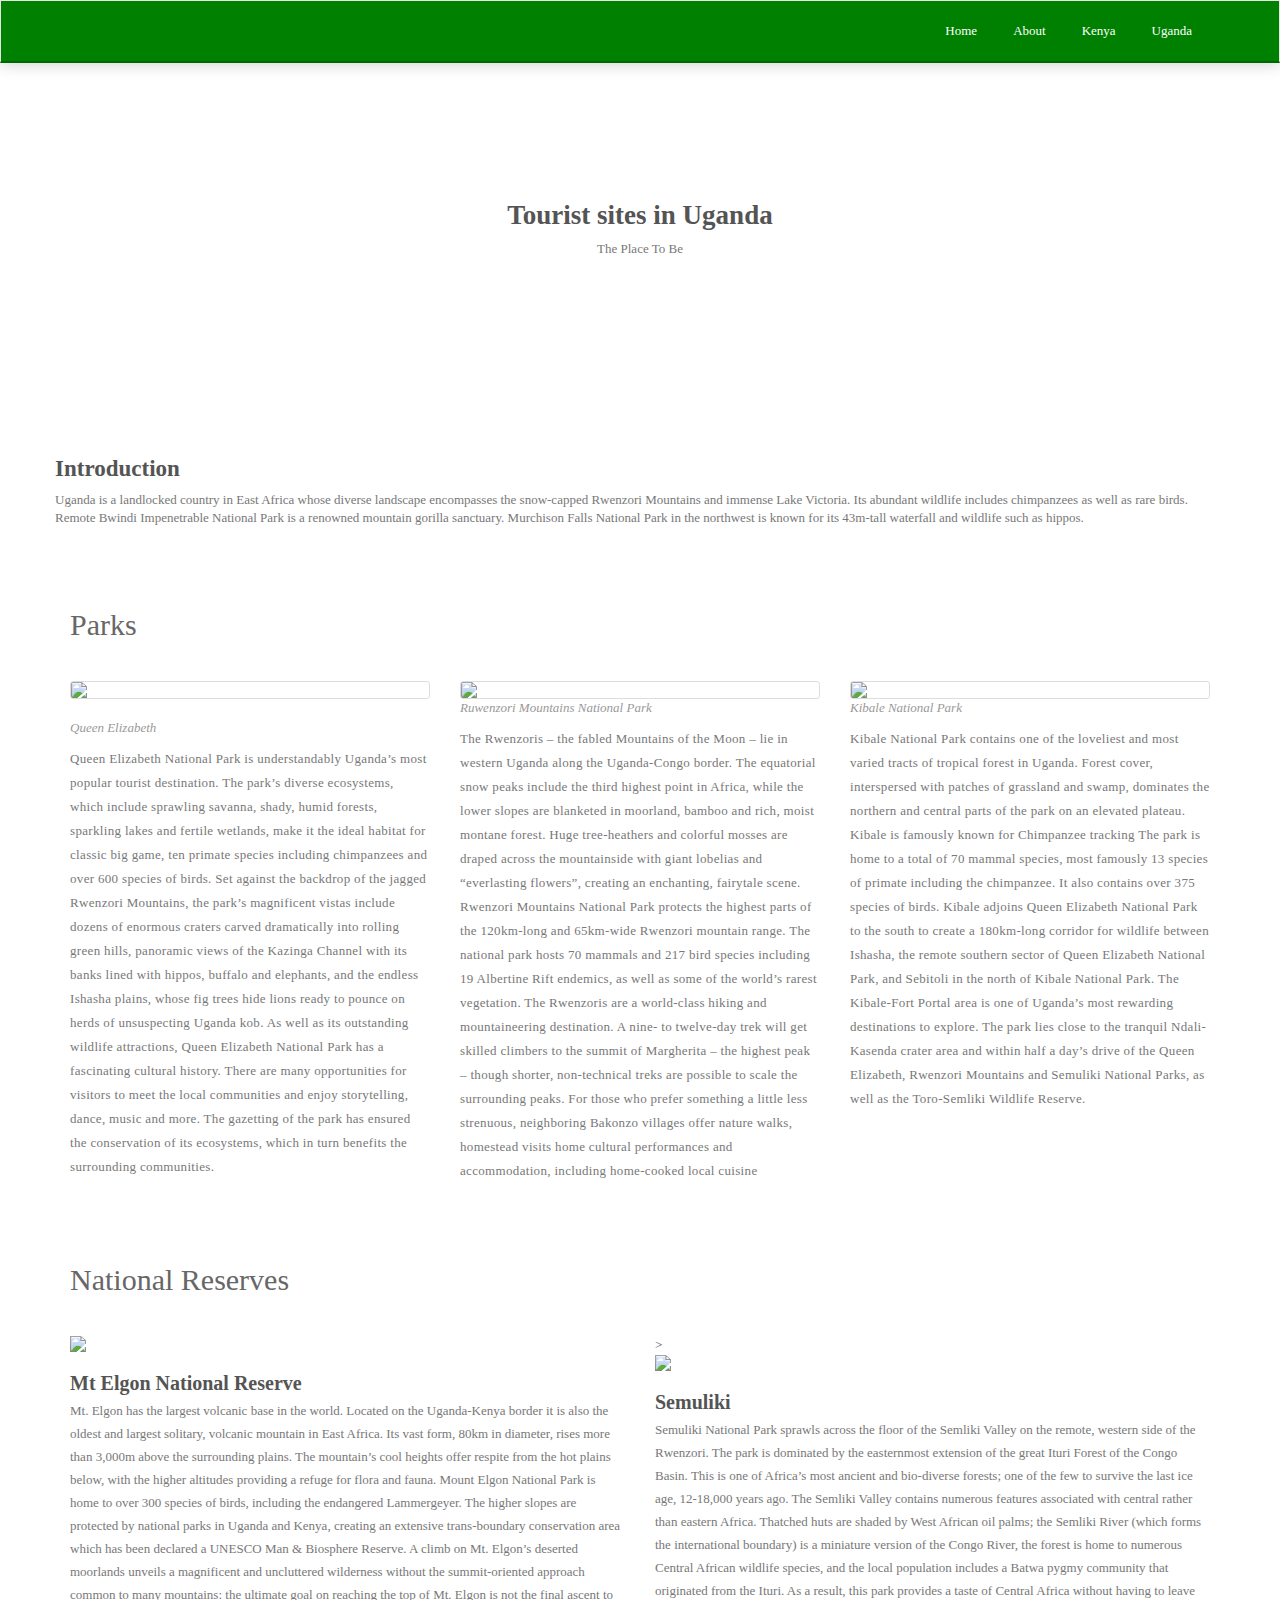
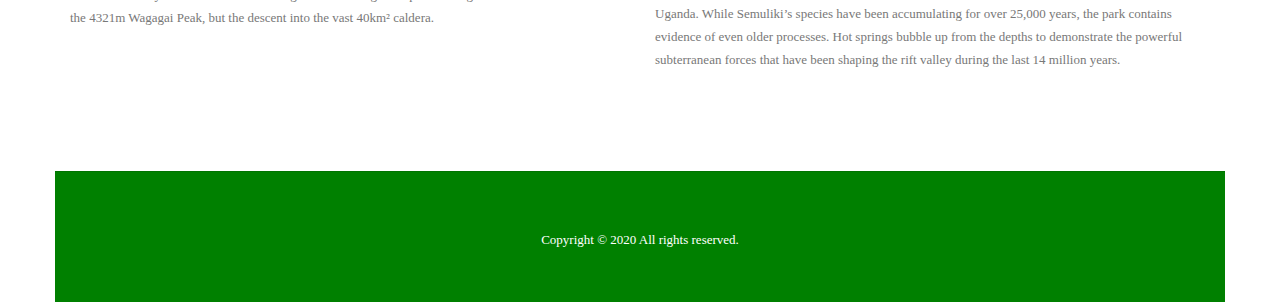
==== Uganda.html @ 0772cd7d "first commit" ====
<!DOCTYPE html>
<html>
	<head>
		<meta charset="utf-8">
		<title>Sites in Uganda</title>
		<meta name="description" content="Your description">
		<meta name="keywords" content="Your,Keywords">
		
		<meta name="viewport" content="width=device-width, initial-scale=1.0">
		
		<link href="css/bootstrap.css" rel="stylesheet">
		
		<link href="css/main.css" rel="stylesheet">
		
	</head>
	
	<body>
	
		<div class="wrapper">
		
			
			<header>
				<nav class="navbar navbar-default" role="navigation">
					<div class="container">
						<div class="collapse navbar-collapse" id="bs-example-navbar-collapse-1">
							<ul class="nav navbar-nav navbar-right">
							<li><a href="index.html">Home</a></li>
								<li><a href="About.html">About</a></li>
								<li><a href="Kenya.html">Kenya</a></li>
								<li><a href="Uganda.html">Uganda</a></li>

								</li>
							</ul>
						</div>
					</div>
				</nav>
			</header>
			
			
			<div class="banner2">
				<div class="container">
					
					<h2>Tourist sites in Uganda</h2>
					
					<p>The Place To Be</p>
				</div>
			</div>
			
			<div class="after-banner">
				<div class="container">
				<div class="row">
					<div class="column">
						<div class="column">
							<div class="column">
								<h3>Introduction</h3>								<!-- paragraph -->
								<p>Uganda is a landlocked country in East Africa whose diverse landscape encompasses the snow-capped Rwenzori Mountains and immense Lake Victoria. Its abundant wildlife includes chimpanzees as well as rare birds. Remote Bwindi Impenetrable National Park is a renowned mountain gorilla sanctuary. Murchison Falls National Park in the northwest is known for its 43m-tall waterfall and wildlife such as hippos.</p>
								
							</div>
						</div>
						
			
			<div class="event" id="event">
				<div class="container">
					<div class="default-heading">
						<h2> Parks</h2>
					</div>
					<div class="row">
						<div class="col-md-4 col-sm-4">
							<div class="event-item">
								<img class="img-responsive" src="https://www.ugandawildlife.org/images/header-images/Parks/qenp/header-image-1180x600-8307.jpg" />
								<h4> </h4>
								<span class="sub-text">Queen Elizabeth </span>
								<p>Queen Elizabeth National Park is understandably Uganda’s most popular tourist destination. The park’s diverse ecosystems, which include sprawling savanna, shady, humid forests, sparkling lakes and fertile wetlands, make it the ideal habitat for classic big game, ten primate species including chimpanzees and over 600 species of birds.

Set against the backdrop of the jagged Rwenzori Mountains, the park’s magnificent vistas include dozens of enormous craters carved dramatically into rolling green hills, panoramic views of the Kazinga Channel with its banks lined with hippos, buffalo and elephants, and the endless Ishasha plains, whose fig trees hide lions ready to pounce on herds of unsuspecting Uganda kob.

As well as its outstanding wildlife attractions, Queen Elizabeth National Park has a fascinating cultural history. There are many opportunities for visitors to meet the local communities and enjoy storytelling, dance, music and more. The gazetting of the park has ensured the conservation of its ecosystems, which in turn benefits the surrounding communities.</p>
							</div>
						</div>
						<div class="col-md-4 col-sm-4">
							<div class="event-item">
								<img class="img-responsive" src="https://www.ugandawildlife.org/images/header-images/Parks/RMNP/120610_085602MPM_3369-ep.jpg" />
								<span class="sub-text">Ruwenzori Mountains National Park</span>
								<p>The Rwenzoris – the fabled Mountains of the Moon – lie in western Uganda along the Uganda-Congo border. The equatorial snow peaks include the third highest point in Africa, while the lower slopes are blanketed in moorland, bamboo and rich, moist montane forest. Huge tree-heathers and colorful mosses are draped across the mountainside with giant lobelias and “everlasting flowers”, creating an enchanting, fairytale scene.

Rwenzori Mountains National Park protects the highest parts of the 120km-long and 65km-wide Rwenzori mountain range. The national park hosts 70 mammals and 217 bird species including 19 Albertine Rift endemics, as well as some of the world’s rarest vegetation.

The Rwenzoris are a world-class hiking and mountaineering destination. A nine- to twelve-day trek will get skilled climbers to the summit of Margherita – the highest peak – though shorter, non-technical treks are possible to scale the surrounding peaks.

For those who prefer something a little less strenuous, neighboring Bakonzo villages offer nature walks, homestead visits home cultural performances and accommodation, including home-cooked local cuisine</p>
							</div>
						</div>
						<div class="col-md-4 col-sm-4">
							<div class="event-item">
								<img class="img-responsive" src="https://www.ugandawildlife.org/images/header-images/Parks/knp/Kozena%20-%20infant%20female.jpg" />
								<span class="sub-text">Kibale National Park</span>
								<p>Kibale National Park contains one of the loveliest and most varied tracts of tropical forest in Uganda. Forest cover, interspersed with patches of grassland and swamp, dominates the northern and central parts of the park on an elevated plateau.

Kibale is famously known for Chimpanzee tracking
The park is home to a total of 70 mammal species, most famously 13 species of primate including the chimpanzee.

It also contains over 375 species of birds. Kibale adjoins Queen Elizabeth National Park to the south to create a 180km-long corridor for wildlife between Ishasha, the remote southern sector of Queen Elizabeth National Park, and Sebitoli in the north of Kibale National Park.

The Kibale-Fort Portal area is one of Uganda’s most rewarding destinations to explore. The park lies close to the tranquil Ndali-Kasenda crater area and within half a day’s drive of the Queen Elizabeth, Rwenzori Mountains and Semuliki National Parks, as well as the Toro-Semliki Wildlife Reserve.
</p>
							</div>
						</div>
					</div>
				</div>
			</div>
			<div class="blog" id="blog">
				<div class="container">
					<div class="default-heading">
						
						<h2>National Reserves</h2>
					</div>
					<div class="row">
						<div class="col-md-6 col-sm-6">
							<div class="entry">
							<img class="img-responsive" src="https://www.ugandawildlife.org/images/header-images/Parks/menp/MENP-Suam-gorge-header.jpg" />
								<h3>Mt Elgon National Reserve</h3>
								<p>Mt. Elgon has the largest volcanic base in the world. Located on the Uganda-Kenya border it is also the oldest and largest solitary, volcanic mountain in East Africa. Its vast form, 80km in diameter, rises more than 3,000m above the surrounding plains. The mountain’s cool heights offer respite from the hot plains below, with the higher altitudes providing a refuge for flora and fauna.

Mount Elgon National Park is home to over 300 species of birds, including the endangered Lammergeyer.  The higher slopes are protected by national parks in Uganda and Kenya, creating an extensive trans-boundary conservation area which has been declared a UNESCO Man & Biosphere Reserve.

A climb on Mt. Elgon’s deserted moorlands unveils a magnificent and uncluttered wilderness without the summit-oriented approach common to many mountains: the ultimate goal on reaching the top of Mt. Elgon is not the final ascent to the 4321m Wagagai Peak, but the descent into the vast 40km² caldera.</p>
							</div>
						</div>
						<div class="col-md-6 col-sm-6">
							<div class="entry">>
								<img class="img-responsive" src="https://www.ugandawildlife.org/images/header-images/Parks/snp/semliki-female-hot-spring.jpg" />
								<h3>Semuliki </h3>
								
								<p> Semuliki National Park sprawls across the floor of the Semliki Valley on the remote, western side of the Rwenzori. The park is dominated by the easternmost extension of the great Ituri Forest of the Congo Basin. This is one of Africa’s most ancient and bio-diverse forests; one of the few to survive the last ice age, 12-18,000 years ago.

The Semliki Valley contains numerous features associated with central rather than eastern Africa. Thatched huts are shaded by West African oil palms; the Semliki River (which forms the international boundary) is a miniature version of the Congo River, the forest is home to numerous Central African wildlife species, and the local population includes a Batwa pygmy community that originated from the Ituri. As a result, this park provides a taste of Central Africa without having to leave Uganda.

While Semuliki’s species have been accumulating for over 25,000 years, the park contains evidence of even older processes. Hot springs bubble up from the depths to demonstrate the powerful subterranean forces that have been shaping the rift valley during the last 14 million years.</p>
							</div>
						</div>
						
					</div>
				</div>
			</div>
			
			<footer>
					
					<p class="copy-right">Copyright &copy; 2020   All rights reserved. </p>
				</div>
			</footer>

		</div>
	
	</body>
---- css/main.css ----
body{
	font-family: 'Open Sans', Sans Serif;
	font-weight: 400;
	color: #545454;
	-webkit-font-smoothing: antialiased;
}

h1,h2,h3,h4,h5,h6{
	font-family: 'Open Sans', Sans Serif;
	font-weight: 600;
}

p{
	margin:0;
	padding:0;
	color: #787878;
}

a{
	text-decoration: none;
	color: #d65814;
}

a:hover{
	text-decoration: none;
	color: #a93c01;
}

a:hover,a:active,a:focus {
	outline: 0;
}

hr{

}

:focus {
	outline:none;
}

::-moz-focus-inner {
	border:0;
}

header .navbar { 
	margin: 0;
		background: green;
	border-radius: 0;
	border-bottom: 2px solid rgba(0,0,0,0.2); 
	box-shadow: 0 1px 15px rgba(0,0,0,0.2);
}
header .navbar-default .navbar-nav>li>a {
	margin: 15px 3px;
	padding-top: 6px;
	color: #fff;
	padding-bottom: 6px;
	border-radius: 2px;
}

header .navbar-default .navbar-nav>li>a:hover, 
header .navbar-default .navbar-nav>li>a:focus,
header .navbar-default .navbar-nav>li.open>a:hover, 
header .navbar-default .navbar-nav>li.open>a:focus {
	background: #fff;
}

header .navbar-nav .dropdown-menu {
	top: 57px;
	border-radius: 3px;
}
header .navbar-nav .dropdown-menu:after, 
header .navbar-nav .dropdown-menu:before {
	bottom: 100%;
	right: 20px;
	border: solid transparent;
	content: " ";
	height: 0;
	width: 0;
	position: absolute;
	pointer-events: none;
}

header .navbar-nav .dropdown-menu:after {
	border-color: rgba(240, 253, 255, 0);
	border-bottom-color: #fff;
	border-width: 7px;
}

header .navbar-nav .dropdown-menu:before {
	border-color: rgba(194, 225, 245, 0);
	border-bottom-color: #d65814;
	border-width: 8px;
	margin-right: -1px;
}
header .navbar-brand {
	padding: 0;
	height: auto;
}
header .navbar-brand img {
	position: relative;
	top: 5px;
	max-width: 165px;
}

 
.banner {
	/*background: #e47133;*/
	background-image:url("https://www.ugandawildlife.org/images/photo-of-day/Africa-geographic/christian-passeri-male-chimp-communicating-kibale-np-uganda-web.jpg");
	padding-top: 120px;
	padding-bottom: 120px;
	text-align: center;
}
.banner1 {
	/*background: #e47133;*/
	background-image:url("https://www.ugandawildlife.org/images/header-images/Parks/mgnp/AlphaMaleSleeping.jpg");
	padding-top: 120px;
	padding-bottom: 120px;
	text-align: center;
	color:black;
}
.banner1 h2 {
	margin-top: 0;
	margin-bottom: 0;
	font-size: 28px;
	line-height: 35px;
	color: black;
	text-transform: capitalize;
}
.banner2{
	/*background: #e47133;*/
	background-image:url("https://www.ugandawildlife.org/images/header-images/Parks/menp/MENP-mubiyi-rocks.jpg");
	padding-top: 120px;
	padding-bottom: 120px;
	text-align: center;
}

.banner h2 {
	margin-top: 0;
	margin-bottom: 0;
	font-size: 28px;
	line-height: 35px;
	color: #eee;
	text-transform: capitalize;
}
.banner p {
	max-width: 700px;
	margin: 0 auto;
	margin-top: 10px;
	font-size: 13px;
	line-height: 24px;
	color: #ddd;
	text-transform: uppercase;
	letter-spacing: 0.055em;
}

.banner1 p {
	max-width: 700px;
	margin: 0 auto;
	margin-top: 10px;
	font-size: 13px;
	line-height: 24px;
	color: black;
	text-transform: uppercase;
	letter-spacing: 0.055em;
}
 
.after-banner {
	padding-top: 60px;
}

.after-banner .ab-item {
	max-width: 360px;
	margin: 0 auto;
	margin-top: 30px;
}

.after-banner .ab-item h3 {
	margin-top: 0;
	font-size: 24px;
}

.after-banner .ab-item  p {
	font-size: 14px;
	line-height: 24px;
	letter-spacing: 0.025em;
}



.default-heading  {
	margin-top: 20px;
	margin-bottom: 10px;
}
.default-heading h2{
	margin-top: 0;
	font-size: 30px;
	color: #676767;
	font-weight: 400;
}


.event {
	padding-top: 60px;
}

.event .event-item {
	max-width: 360px;
	margin: 0 auto;
	margin-top: 30px;
}

.event .event-item img {
	border: 1px solid #ddd;
	border-radius: 3px;
}

.event .event-item h4 {
	margin-top: 20px;
	margin-bottom: 5px;
	font-size: 20px;
}

.event .event-item .sub-text {
	display: block;
	margin-bottom: 10px;
	font-size: 13px;
	color: #999;
	font-style: italic;
}

.event .event-item  p {
	font-size: 13px;
	line-height: 24px;
	letter-spacing: 0.025em;
}


.blog {
	padding-top: 60px;
}

.blog .entry {
	max-width: 600px;
	margin: 0 auto;
	margin-top: 30px;
}

.blog .entry  h3 {
	margin-top: 20px;
	margin-bottom: 5px;
	font-size: 20px;
}

.blog .entry .meta {
	display: block;
	margin-bottom: 10px;
	font-size: 13px;
	color: #787878;
}

.blog .entry  p {
	font-size: 13px;
	line-height: 23px;
}

.blog .text-center .btn {
	margin-top: 30px;
}




footer {
	margin-top: 100px;
	padding: 50px 0;
	background: green;
	text-align: center;
	border-top: 1px solid rgba(0,0,0,0.1);
}
footer.ffoot {margin-top: 0;}
footer p {
	font-size: 13px;
	line-height: 25px;
	color: #fff;
}
footer p a { 
	font-size: 13px;
	line-height: 24px;
	text-transform: uppercase;
	letter-spacing: 0.055em;
	color: #fff;
}
footer p a:hover { color: #a93c01; }


footer .social a  i {
	display: block;
	width: 100%;
	height: 100%;
	line-height: 30px;
	border-radius: 50%;
	border: 1px dashed #d65814;
}

footer .copy-right {
	margin-top: 5px;
}


@media (max-width: 480px){

}
@media (max-width: 767px){
	header .navbar-brand img { max-width: 140px; top: 3px; }
	header .navbar-nav .dropdown-menu:after, 
	header .navbar-nav .dropdown-menu:before { display: none;}
	header .navbar-nav .dropdown-menu li a { color: #fff !important;}
	header .navbar-default .navbar-toggle .icon-bar {background: #fff;	}
	header .navbar-collapse { border: 0; box-shadow: none; }
	header .navbar-default .navbar-toggle,
	header .navbar-default .navbar-toggle:hover,
	header .navbar-default .navbar-toggle:focus	{
		background: transparent;
		border-color: #fff;
	}
	
	.default-heading {text-align: center;}
}


@media (max-width: 991px){

}
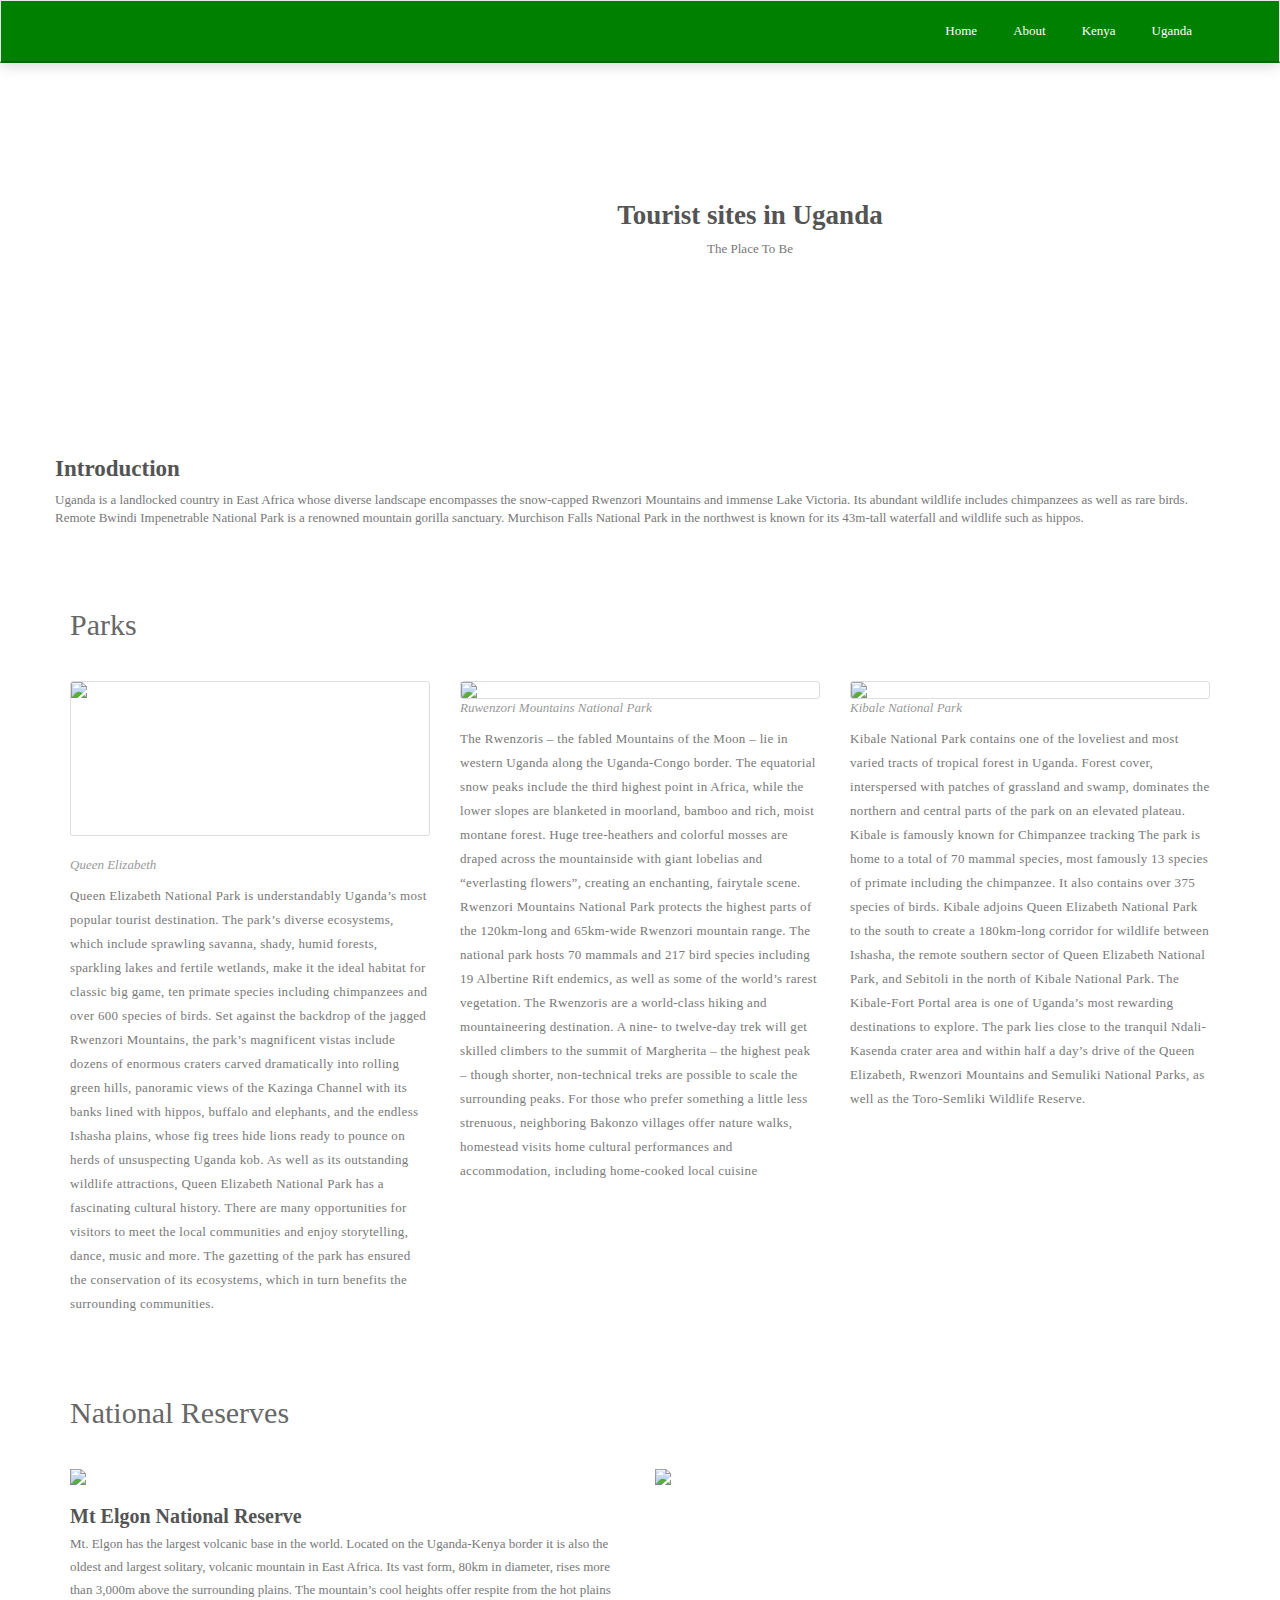
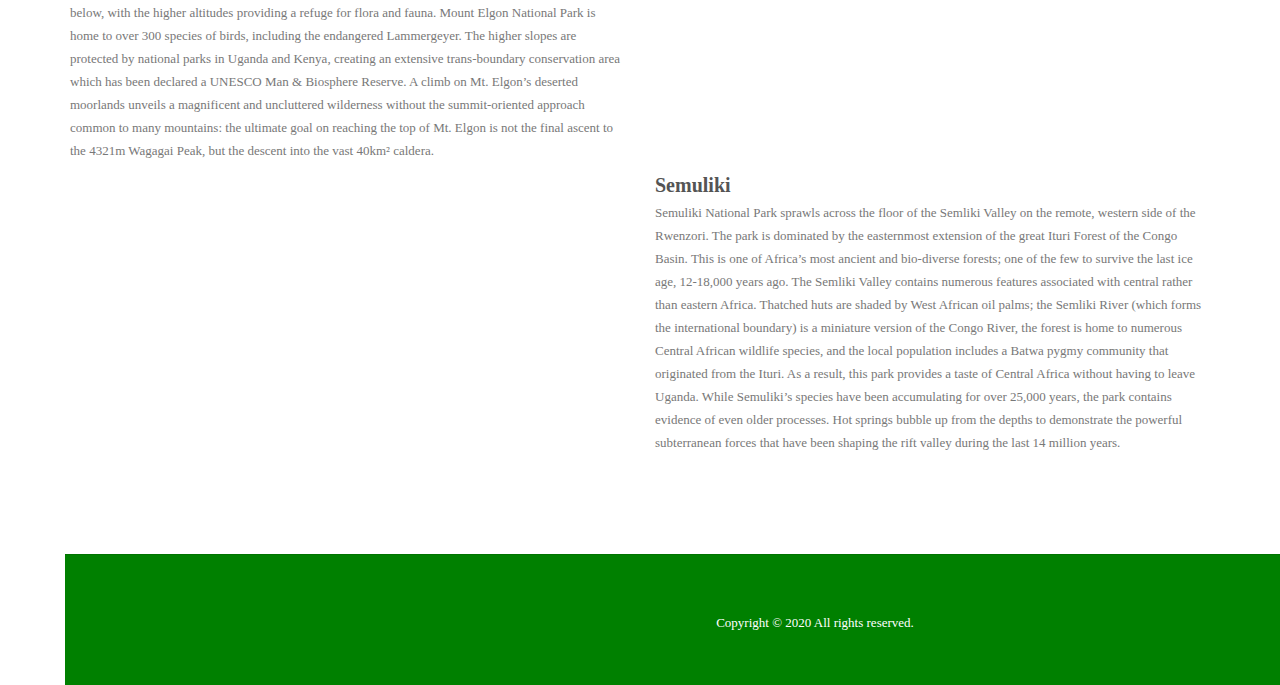
==== commit 4bc36b99: "first commit" ====
--- a/Uganda.html
+++ b/Uganda.html
@@ -67,7 +67,7 @@
 					<div class="row">
 						<div class="col-md-4 col-sm-4">
 							<div class="event-item">
-								<img class="img-responsive" src="https://www.ugandawildlife.org/images/header-images/Parks/qenp/header-image-1180x600-8307.jpg" />
+								<img style="height:155px;" class="img-responsive" src="https://www.ugandawildlife.org/images/header-images/Parks/qenp/header-image-1180x600-8307.jpg" />
 								<h4> </h4>
 								<span class="sub-text">Queen Elizabeth </span>
 								<p>Queen Elizabeth National Park is understandably Uganda’s most popular tourist destination. The park’s diverse ecosystems, which include sprawling savanna, shady, humid forests, sparkling lakes and fertile wetlands, make it the ideal habitat for classic big game, ten primate species including chimpanzees and over 600 species of birds.
@@ -127,8 +127,8 @@
 							</div>
 						</div>
 						<div class="col-md-6 col-sm-6">
-							<div class="entry">>
-								<img class="img-responsive" src="https://www.ugandawildlife.org/images/header-images/Parks/snp/semliki-female-hot-spring.jpg" />
+							<div class="entry">
+								<img style="height: 285px;" class="img-responsive" src="https://www.ugandawildlife.org/images/header-images/Parks/snp/semliki-female-hot-spring.jpg" />
 								<h3>Semuliki </h3>
 								
 								<p> Semuliki National Park sprawls across the floor of the Semliki Valley on the remote, western side of the Rwenzori. The park is dominated by the easternmost extension of the great Ituri Forest of the Congo Basin. This is one of Africa’s most ancient and bio-diverse forests; one of the few to survive the last ice age, 12-18,000 years ago.
--- a/css/main.css
+++ b/css/main.css
@@ -110,9 +110,13 @@
 	padding-bottom: 120px;
 	text-align: center;
 }
+
 .banner1 {
 	/*background: #e47133;*/
 	background-image:url("https://www.ugandawildlife.org/images/header-images/Parks/mgnp/AlphaMaleSleeping.jpg");
+	background-repeat: no-repeat;
+	background-size: cover;
+	width: 1500px;
 	padding-top: 120px;
 	padding-bottom: 120px;
 	text-align: center;
@@ -125,13 +129,19 @@
 	line-height: 35px;
 	color: black;
 	text-transform: capitalize;
-}
+	background-repeat: no-repeat;
+}
+
 .banner2{
 	/*background: #e47133;*/
 	background-image:url("https://www.ugandawildlife.org/images/header-images/Parks/menp/MENP-mubiyi-rocks.jpg");
+	background-repeat: no-repeat;
+	background-size: cover;
+	width: 1500px;
 	padding-top: 120px;
 	padding-bottom: 120px;
 	text-align: center;
+	margin-right: 50px;
 }
 
 .banner h2 {
@@ -159,7 +169,6 @@
 	margin-top: 10px;
 	font-size: 13px;
 	line-height: 24px;
-	color: black;
 	text-transform: uppercase;
 	letter-spacing: 0.055em;
 }
@@ -276,8 +285,12 @@
 	background: green;
 	text-align: center;
 	border-top: 1px solid rgba(0,0,0,0.1);
-}
-footer.ffoot {margin-top: 0;}
+	width: 1500px;
+	margin-left: 10px;
+	margin-right: 10px;
+}
+footer.ffoot {margin-top: 0;
+}
 footer p {
 	font-size: 13px;
 	line-height: 25px;
